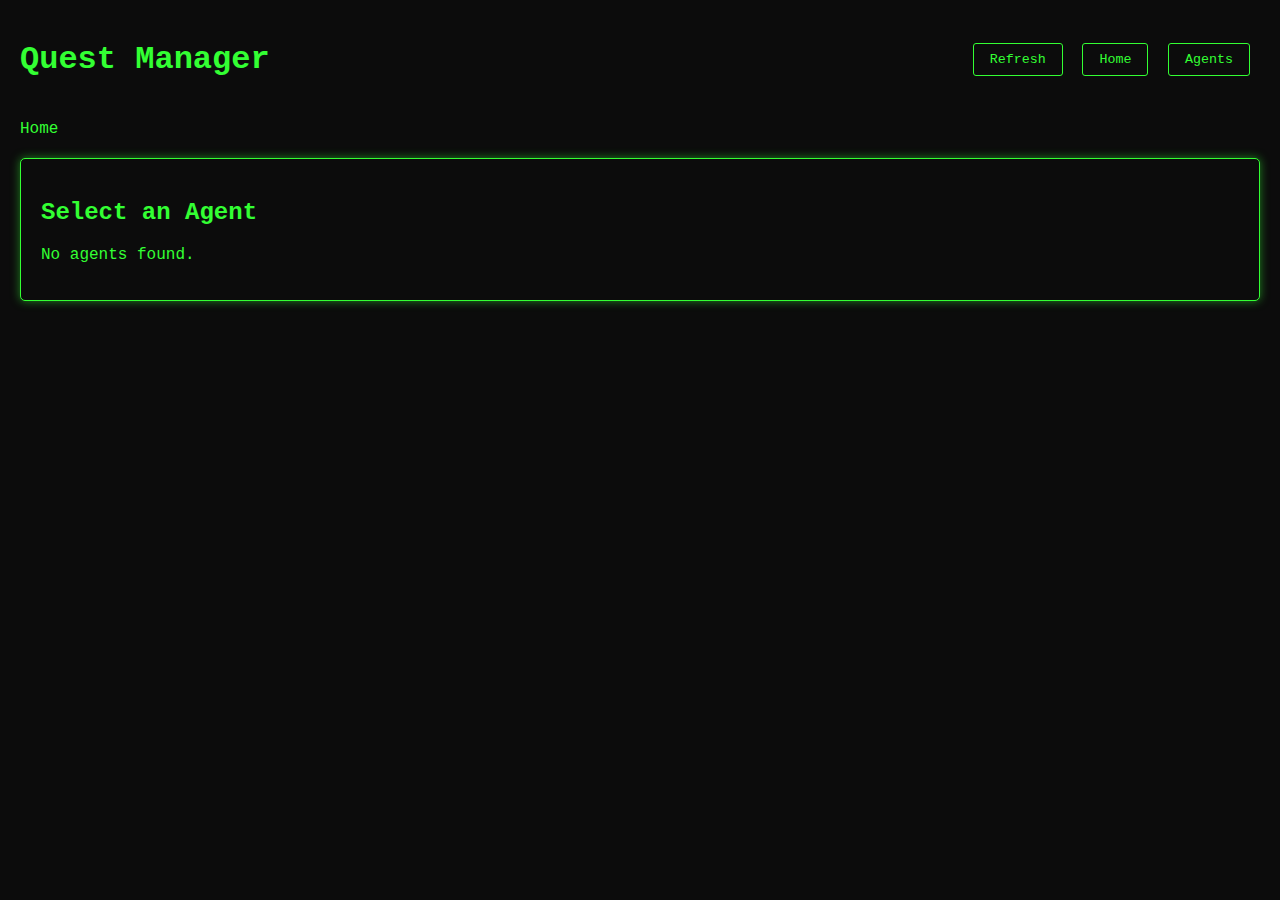
==== web/quests.html @ ade31f1c "quest ui" ====
<!DOCTYPE html>
<html>
<head>
    <title>Quest Manager</title>
    <style>
        body {
            font-family: 'Courier New', monospace;
            background-color: #0c0c0c;
            color: #33ff33;
            margin: 0;
            padding: 20px;
        }
        .terminal {
            background-color: #0c0c0c;
            border: 1px solid #33ff33;
            border-radius: 5px;
            padding: 20px;
            margin-bottom: 20px;
            box-shadow: 0 0 10px rgba(51, 255, 51, 0.5);
            overflow: auto;
            max-height: 80vh;
        }
        .header {
            display: flex;
            justify-content: space-between;
            align-items: center;
            margin-bottom: 20px;
        }
        h1, h2, h3 {
            color: #33ff33;
        }
        button {
            background-color: #0c0c0c;
            color: #33ff33;
            border: 1px solid #33ff33;
            border-radius: 3px;
            padding: 8px 16px;
            cursor: pointer;
            font-family: 'Courier New', monospace;
            margin-right: 10px;
        }
        button:hover {
            background-color: #33ff33;
            color: #0c0c0c;
        }
        .agent-item, .quest-item {
            padding: 10px;
            margin: 5px 0;
            border: 1px solid #33ff33;
            border-radius: 3px;
            cursor: pointer;
        }
        .agent-item:hover, .quest-item:hover {
            background-color: rgba(51, 255, 51, 0.2);
        }
        .quest-details {
            margin: 10px 0;
            padding: 10px;
            border: 1px dashed #33ff33;
        }
        .submission {
            margin: 10px 0;
            padding: 10px;
            border-left: 2px solid #ffcc00;
        }
        .review {
            margin: 10px 0;
            padding: 10px;
            border-left: 2px solid #ff66ff;
        }
        .review-form {
            margin: 20px 0;
            padding: 15px;
            border: 1px solid #33ff33;
        }
        .review-form input[type="text"],
        .review-form input[type="number"],
        .review-form textarea {
            background-color: #0c0c0c;
            color: #33ff33;
            border: 1px solid #33ff33;
            padding: 5px;
            margin: 5px 0;
            width: 100%;
            font-family: 'Courier New', monospace;
        }
        .review-form label {
            display: block;
            margin-top: 10px;
        }
        .breadcrumb {
            margin-bottom: 20px;
        }
        .breadcrumb a {
            color: #33ff33;
            text-decoration: none;
        }
        .breadcrumb a:hover {
            text-decoration: underline;
        }
        .loading {
            animation: blink 1s infinite;
        }
        @keyframes blink {
            0% { opacity: 1; }
            50% { opacity: 0; }
            100% { opacity: 1; }
        }
        .step {
            margin-left: 20px;
            padding: 5px;
            border-left: 2px solid #33ff33;
        }
    </style>
</head>
<body>
    <div class="header">
        <h1>Quest Manager</h1>
        <div>
            <button id="refresh-btn">Refresh</button>
            <button id="home-btn">Home</button>
            <button id="agents-btn">Agents</button>
        </div>
    </div>

    <div class="breadcrumb" id="breadcrumb">
        <a href="#/">Home</a>
    </div>

    <div class="terminal" id="terminal-output">
        <div id="loading" class="loading">Loading...</div>
        <div id="content"></div>
    </div>

    <script>
        // Application state
        const state = {
            currentView: 'agents',
            currentAgentId: null,
            currentQuestId: null,
            agents: [],
            quests: [],
            submissions: [],
            reviews: []
        };

        // DOM elements
        const terminalOutput = document.getElementById('terminal-output');
        const contentDiv = document.getElementById('content');
        const loadingDiv = document.getElementById('loading');
        const refreshBtn = document.getElementById('refresh-btn');
        const homeBtn = document.getElementById('home-btn');
        const agentsBtn = document.getElementById('agents-btn');
        const breadcrumbDiv = document.getElementById('breadcrumb');

        // Event listeners
        refreshBtn.addEventListener('click', handleRefresh);
        homeBtn.addEventListener('click', () => navigateTo('/'));
        agentsBtn.addEventListener('click', () => navigateTo('/'));

        function handleRefresh() {
            fetchAgents();
            if (state.currentView === 'agent-quests') {
                fetchAgentQuests(state.currentAgentId);
            } else if (state.currentView === 'quest-details') {
                fetchQuestDetails(state.currentQuestId);
            }
        }

        // Router
        async function handleRoute() {
            const hash = window.location.hash || '#/';

            await fetchAgents();
            if (hash === '#/' || hash === '#') {
                state.currentView = 'agents';
                state.currentAgentId = null;
                state.currentQuestId = null;
                updateBreadcrumb();
                renderAgentList();
            } else if (hash.startsWith('#/agent/')) {
                const parts = hash.split('/');
                const agentId = parts[2];
                if (parts.length > 3 && parts[3] === 'quest') {
                    // Handle quest details view with agent context
                    state.currentView = 'quest-details';
                    state.currentAgentId = agentId;
                    state.currentQuestId = parts[4];

                    await fetchQuestDetails(parts[4]);
                    updateBreadcrumb();
                } else {
                    // Handle agent quests view
                    state.currentView = 'agent-quests';
                    state.currentAgentId = agentId;
                    state.currentQuestId = null;
                    updateBreadcrumb();
                    fetchAgentQuests(agentId);
                }
            }
        }

        function updateBreadcrumb() {
            let html = '<a href="#/">Home</a>';
            if (state.currentAgentId) {
                const agent = state.agents.find(a => a.agent_id === state.currentAgentId);
                html += ` > <a href="#/agent/${state.currentAgentId}">${agent?.agent_name || state.currentAgentId}</a>`;
                
                if (state.currentView === 'quest-details' && state.currentQuestId) {
                    const quest = state.quests.find(q => q.quest_id === state.currentQuestId);
                    const parsed_quest = quest ? JSON.parse(quest.quest) : null;
                    html += ` > ${parsed_quest?.title || state.currentQuestId}`;
                }
            }
            breadcrumbDiv.innerHTML = html;
        }

        function navigateTo(path) {
            window.location.hash = path;
        }

        // API calls
        async function fetchAgents() {
            showLoading();
            try {
                const response = await fetch('/api/list_agents');
                if (!response.ok) throw new Error('Failed to fetch agents');
                state.agents = await response.json();
               
            } catch (error) {
                renderError(error.message);
            } finally {
                hideLoading();
            }
        }

        async function fetchAgentQuests(agentId) {
            showLoading();
            try {
                const response = await fetch(`/api/get_agent_quests?agent_id=${agentId}`);
                if (!response.ok) throw new Error('Failed to fetch quests');
                state.quests = await response.json();
                renderAgentQuests();
            } catch (error) {
                renderError(error.message);
            } finally {
                hideLoading();
            }
        }

        async function fetchQuestDetails(questId) {
            showLoading();
            console.log("fetching quest details for", questId);
            try {
                const [submissionsRes, reviewsRes, agentQuestRes] = await Promise.all([
                    fetch(`/api/get_quest_submissions?quest_id=${questId}`),
                    fetch(`/api/get_quest_reviews?quest_id=${questId}`),
                    fetch(`/api/get_agent_quests?agent_id=${state.currentAgentId}`)
                ]);
                
                if (!submissionsRes.ok || !reviewsRes.ok) {
                    throw new Error('Failed to fetch quest details');
                }
                state.quests = await agentQuestRes.json();
                state.submissions = await submissionsRes.json();
                state.reviews = await reviewsRes.json();
                renderQuestDetails();
            } catch (error) {
                renderError(error.message);
            } finally {
                hideLoading();
            }
        }

        async function submitReview(questId, submissionId, reviewData) {
            try {
                const response = await fetch('/api/submit_quest_review', {
                    method: 'POST',
                    headers: {
                        'Content-Type': 'application/json',
                    },
                    body: JSON.stringify({
                        quest_id: questId,
                        submission_id: submissionId,
                        ...reviewData
                    }),
                });
                
                if (!response.ok) throw new Error('Failed to submit review');
                
                // Refresh quest details
                fetchQuestDetails(questId);
            } catch (error) {
                renderError(error.message);
            }
        }

        // Rendering functions
        function renderAgentList() {
            contentDiv.innerHTML = '<h2>Select an Agent</h2>';
            
            if (state.agents.length === 0) {
                contentDiv.innerHTML += '<p>No agents found.</p>';
                return;
            }

            state.agents.forEach(agent => {
                const agentDiv = document.createElement('div');
                agentDiv.className = 'agent-item';
                agentDiv.innerHTML = `
                    <strong>${agent.agent_name}</strong> (ID: ${agent.agent_id.substring(0, 8)}...)
                    <br>Pass Number: ${agent.pass_number}
                    <br>Last Run: ${agent.last_run_date}
                `;
                agentDiv.addEventListener('click', () => {
                    navigateTo(`/agent/${agent.agent_id}`);
                });
                contentDiv.appendChild(agentDiv);
            });
        }

        function renderAgentQuests() {
            const agent = state.agents.find(a => a.agent_id === state.currentAgentId);
            contentDiv.innerHTML = `<h2>Quests for ${agent?.agent_name || state.currentAgentId}</h2>`;
            
            if (state.quests.length === 0) {
                contentDiv.innerHTML += '<p>No quests found for this agent.</p>';
                return;
            }

            state.quests.forEach(quest => {
                const parsed_quest = JSON.parse(quest.quest);
                const questDiv = document.createElement('div');
                questDiv.className = 'quest-item';
                questDiv.innerHTML = `
                    <strong>${parsed_quest.title}</strong>
                    <br>Status: ${parsed_quest.status}
                    <br>Current Step: ${parsed_quest.current_step}
                `;
                questDiv.addEventListener('click', () => {
                    navigateTo(`/agent/${state.currentAgentId}/quest/${quest.quest_id}`);
                });
                contentDiv.appendChild(questDiv);
            });
        }

        function renderQuestDetails() {
            // log all the quest ids
            console.log(state.currentQuestId);
            const quest = state.quests.find(q => q.quest_id === state.currentQuestId);
            if (!quest) {
                renderError('Quest not found');
                return;
            }

            const parsed_quest = JSON.parse(quest.quest);

            contentDiv.innerHTML = `
                <h2>${quest.quest_title}</h2>
                <div class="quest-details">
                    <p><strong>Status:</strong> ${parsed_quest.status}</p>
                    <p><strong>Description:</strong> ${parsed_quest.description}</p>
                    <p><strong>Overall Goal:</strong> ${parsed_quest.overall_goal}</p>
                    <p><strong>Current Step:</strong> ${parsed_quest.current_step}</p>
                    <h3>Steps:</h3>
                    ${parsed_quest.steps.map((step, index) => `
                        <div class="step">
                            <strong>${index + 1}. ${step.title}</strong>
                            <br>Description: ${step.description}
                            <br>Completion Criteria: ${step.completion_criteria}
                        </div>
                    `).join('')}
                    <h3>Notes:</h3>
                    <ul>
                        ${parsed_quest.notes.map(note => `<li>${note}</li>`).join('')}
                    </ul>
                </div>
            `;

            // Render submissions
            if (state.submissions.length > 0) {
                contentDiv.innerHTML += '<h3>Submissions</h3>';
                state.submissions.forEach(submission => {
                    const submissionDiv = document.createElement('div');
                    submissionDiv.className = 'submission';
                    submissionDiv.innerHTML = `
                        <p><strong>Date:</strong> ${submission.submission_date}</p>
                        <p><strong>Notes:</strong> ${submission.submission_notes}</p>
                    `;

                    // Add review form if no review exists for this submission
                    const hasReview = state.reviews.some(r => r.quest_submission_id === submission.submission_id);
                    if (!hasReview) {
                        submissionDiv.innerHTML += `
                            <div class="review-form">
                                <h4>Submit Review</h4>
                                <label>Review Notes:
                                    <textarea id="review-notes-${submission.submission_id}"></textarea>
                                </label>
                                <label>Experience Points:
                                    <input type="number" id="exp-awarded-${submission.submission_id}" value="0">
                                </label>
                                <label>
                                    <input type="checkbox" id="accepted-${submission.submission_id}"> Accepted
                                </label>
                                <button onclick="submitReviewForSubmission('${submission.submission_id}', '${quest.quest_id}', '${quest.quest_title}')">
                                    Submit Review
                                </button>
                            </div>
                        `;
                    }

                    contentDiv.appendChild(submissionDiv);
                });
            }

            // Render reviews
            if (state.reviews.length > 0) {
                contentDiv.innerHTML += '<h3>Reviews</h3>';
                state.reviews.forEach(review => {
                    const reviewDiv = document.createElement('div');
                    reviewDiv.className = 'review';
                    reviewDiv.innerHTML = `
                        <p><strong>Date:</strong> ${review.review_date}</p>
                        <p><strong>Status:</strong> ${review.accepted ? 'Accepted' : 'Rejected'}</p>
                        <p><strong>Experience Awarded:</strong> ${review.exp_awarded}</p>
                        <p><strong>Notes:</strong> ${review.review_notes}</p>
                    `;
                    contentDiv.appendChild(reviewDiv);
                });
            }
        }

        function renderError(message) {
            contentDiv.innerHTML = `<div class="error">Error: ${message}</div>`;
        }

        function showLoading() {
            loadingDiv.style.display = 'block';
            contentDiv.innerHTML = '';
        }

        function hideLoading() {
            loadingDiv.style.display = 'none';
        }

        // Helper function for submitting reviews
        window.submitReviewForSubmission = function(submissionId, questId, questTitle) {
            const reviewNotes = document.getElementById(`review-notes-${submissionId}`).value;
            const expAwarded = parseInt(document.getElementById(`exp-awarded-${submissionId}`).value);
            const accepted = document.getElementById(`accepted-${submissionId}`).checked;

            submitReview(questId, submissionId, {
                review_notes: reviewNotes,
                exp_awarded: expAwarded,
                accepted: accepted,
                quest_title: questTitle
            });
        };

        // Initialize the app
        window.addEventListener('hashchange', handleRoute);
        handleRoute(); // Handle initial route
    </script>
</body>
</html>
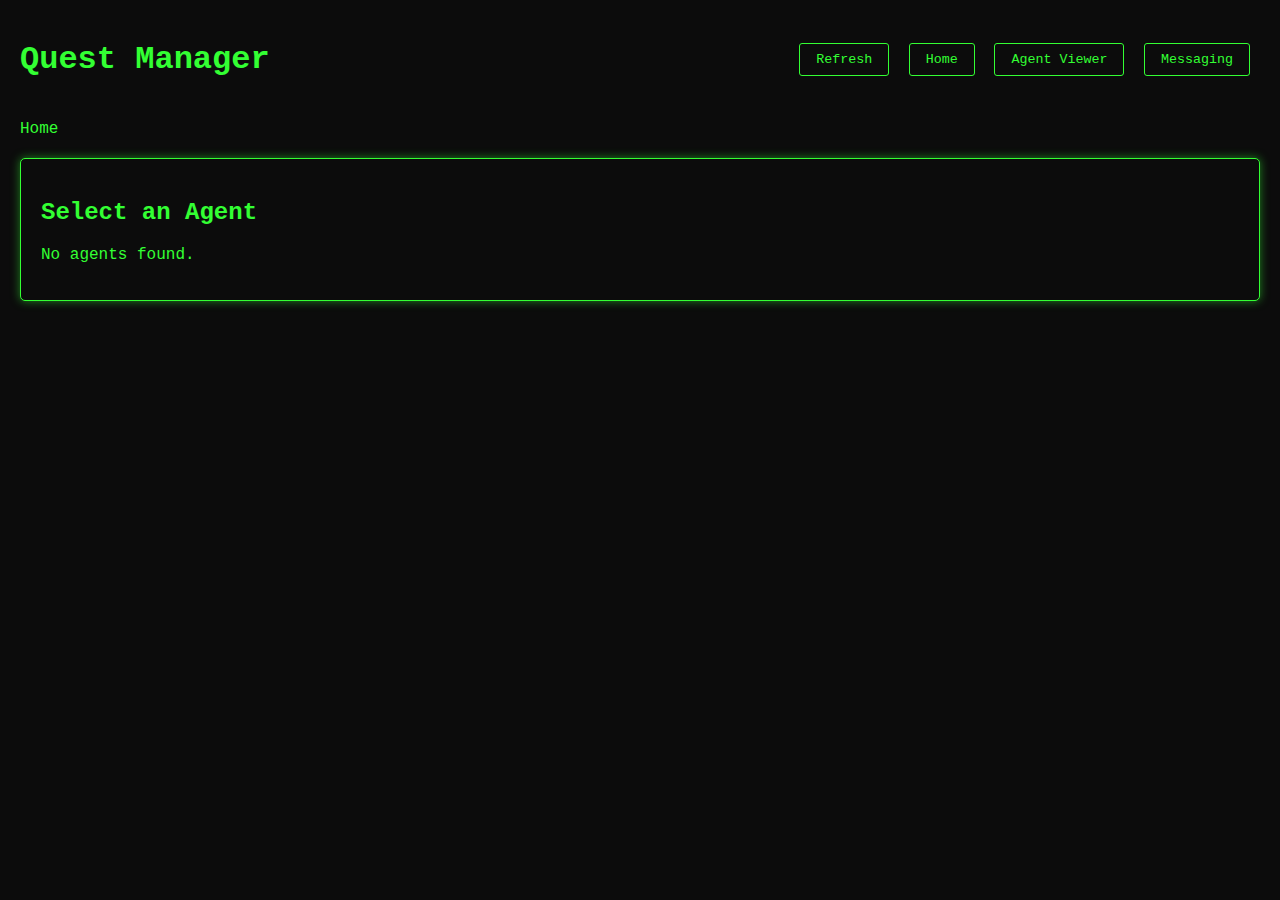
==== commit bd148116: "bugfixes?" ====
--- a/web/quests.html
+++ b/web/quests.html
@@ -111,6 +111,36 @@
             padding: 5px;
             border-left: 2px solid #33ff33;
         }
+        .quest-form {
+            margin-bottom: 20px;
+            padding: 15px;
+        }
+        .quest-form form {
+            display: flex;
+            flex-direction: column;
+            gap: 10px;
+        }
+        .quest-form label {
+            display: block;
+            margin-top: 10px;
+        }
+        .quest-form input[type="text"],
+        .quest-form textarea {
+            background-color: #0c0c0c;
+            color: #33ff33;
+            border: 1px solid #33ff33;
+            padding: 8px;
+            width: 100%;
+            font-family: 'Courier New', monospace;
+        }
+        .quest-form textarea {
+            min-height: 100px;
+            resize: vertical;
+        }
+        .quest-form button {
+            align-self: flex-start;
+            margin-top: 10px;
+        }
     </style>
 </head>
 <body>
@@ -119,7 +149,8 @@
         <div>
             <button id="refresh-btn">Refresh</button>
             <button id="home-btn">Home</button>
-            <button id="agents-btn">Agents</button>
+            <button id="agents-btn">Agent Viewer</button>
+            <button id="messaging-btn">Messaging</button>
         </div>
     </div>
 
@@ -151,19 +182,28 @@
         const refreshBtn = document.getElementById('refresh-btn');
         const homeBtn = document.getElementById('home-btn');
         const agentsBtn = document.getElementById('agents-btn');
+        const messagingBtn = document.getElementById('messaging-btn');
         const breadcrumbDiv = document.getElementById('breadcrumb');
 
         // Event listeners
         refreshBtn.addEventListener('click', handleRefresh);
         homeBtn.addEventListener('click', () => navigateTo('/'));
-        agentsBtn.addEventListener('click', () => navigateTo('/'));
-
-        function handleRefresh() {
-            fetchAgents();
+        agentsBtn.addEventListener('click', () => {
+            window.location.href = '/';
+        });
+        messagingBtn.addEventListener('click', () => {
+            window.location.href = '/messaging';
+        });
+
+        async function handleRefresh() {
+            await fetchAgents();
+            updateBreadcrumb();
             if (state.currentView === 'agent-quests') {
-                fetchAgentQuests(state.currentAgentId);
+                await fetchAgentQuests(state.currentAgentId);
             } else if (state.currentView === 'quest-details') {
-                fetchQuestDetails(state.currentQuestId);
+                await fetchQuestDetails(state.currentQuestId);
+            } else if (state.currentView === 'agents') {
+                renderAgentList();
             }
         }
 
@@ -241,6 +281,7 @@
                 if (!response.ok) throw new Error('Failed to fetch quests');
                 state.quests = await response.json();
                 renderAgentQuests();
+                setupQuestFormListener();
             } catch (error) {
                 renderError(error.message);
             } finally {
@@ -321,7 +362,28 @@
 
         function renderAgentQuests() {
             const agent = state.agents.find(a => a.agent_id === state.currentAgentId);
-            contentDiv.innerHTML = `<h2>Quests for ${agent?.agent_name || state.currentAgentId}</h2>`;
+            contentDiv.innerHTML = `
+                <h2>Quests for ${agent?.agent_name || state.currentAgentId}</h2>
+                
+                <!-- Add Create Quest Form -->
+                <div class="quest-form terminal">
+                    <h3>Create New Quest</h3>
+                    <form id="create-quest-form">
+                        <label>Overall Goal:
+                            <input type="text" id="quest-goal" required>
+                        </label>
+                        <label>Details:
+                            <textarea id="quest-details" required></textarea>
+                        </label>
+                        <label>Context:
+                            <textarea id="quest-context" required></textarea>
+                        </label>
+                        <button type="submit">Create Quest</button>
+                    </form>
+                </div>
+                
+                <h3>Existing Quests</h3>
+            `;
             
             if (state.quests.length === 0) {
                 contentDiv.innerHTML += '<p>No quests found for this agent.</p>';
@@ -458,6 +520,52 @@
             });
         };
 
+        // Add this new function in the <script> section
+        async function createQuest(formData) {
+            showLoading();
+            try {
+                const response = await fetch('/api/create_quest', {
+                    method: 'POST',
+                    headers: {
+                        'Content-Type': 'application/json',
+                    },
+                    body: JSON.stringify({
+                        agent_id: state.currentAgentId,
+                        overall_goal: formData.goal,
+                        details: formData.details,
+                        context: formData.context
+                    }),
+                });
+
+                if (!response.ok) throw new Error('Failed to create quest');
+                
+                // Refresh the quests list
+                await fetchAgentQuests(state.currentAgentId);
+            } catch (error) {
+                renderError(error.message);
+            } finally {
+                hideLoading();
+            }
+        }
+
+        // Add this event listener setup in the existing handleRoute function
+        // after the fetchAgentQuests(agentId) call
+        function setupQuestFormListener() {
+            const form = document.getElementById('create-quest-form');
+            if (form) {
+                form.addEventListener('submit', async (e) => {
+                    e.preventDefault();
+                    const formData = {
+                        goal: document.getElementById('quest-goal').value,
+                        details: document.getElementById('quest-details').value,
+                        context: document.getElementById('quest-context').value
+                    };
+                    await createQuest(formData);
+                    form.reset();
+                });
+            }
+        }
+
         // Initialize the app
         window.addEventListener('hashchange', handleRoute);
         handleRoute(); // Handle initial route
